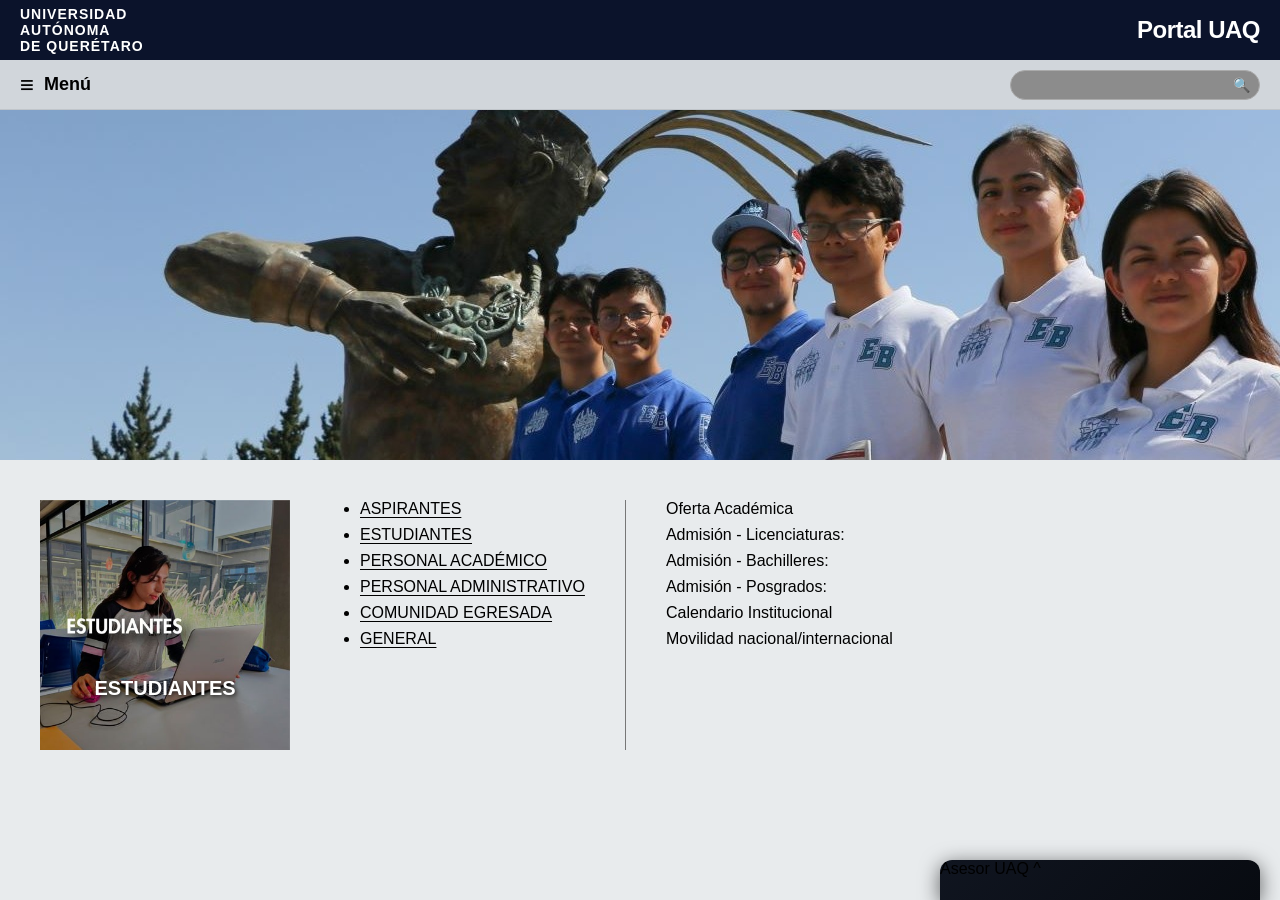
==== Html/principal.html @ ac98ac8f "Front actualizado? con un poco del chatbot listo, falta arrelgar errores de frontend y añadir cosas" ====
<!DOCTYPE html>
<html lang="es">
<head>
    <meta charset="UTF-8">
    <meta name="viewport" content="width=device-width, initial-scale=1.0">
    <title>Portal UAQ</title>
    <link rel="stylesheet" href="principal.css">
</head>
<body>

    <header class="main-header">
        <div class="logo-container">
            UNIVERSIDAD<br>AUTÓNOMA<br>DE QUERÉTARO
        </div>
        <div class="portal-title">Portal UAQ</div>
    </header>

    <div class="sub-header">
        <div class="menu-toggle" id="menuToggleBtn">
            <span class="hamburger-icon">≡</span> Menú
        </div>
        <div class="search-bar">
            <input type="text" placeholder="">
            <span class="search-icon">🔍</span>
        </div>
    </div>

    <div class="layout-container">
        
        <nav class="sidebar" id="sidebarMenu">
            <ul>
                <li>HORARIO</li>
                <li>SALONES</li>
                <li>MATERIAS</li>
                <li>PROFESORES</li>
                <li>EVENTOS</li>
                <li>TRAMITES</li>
                <li>PERFIL</li>
            </ul>
        </nav>

        <main class="main-content" id="mainContent">
            
            <section class="hero-section">
                <img src="WhatsApp Image 2026-04-17 at 7.28.06 PM.jpeg" class="hero-image" alt="Estudiantes">
                <div class="arrow left"></div>
                <div class="arrow right"></div>
            </section>

            <section class="info-section">
                <div class="image-card" >
                    <img src="WhatsApp Image 2026-04-17 at 7.28.13 PM.jpeg" width="250" height="250" alt="Estudiante programando">
                    <div class="image-card-title">ESTUDIANTES</div>
                </div>

                <div class="links-container">
                    <ul class="primary-links">
                        <li>ASPIRANTES</li>
                        <li>ESTUDIANTES</li>
                        <li>PERSONAL ACADÉMICO</li>
                        <li>PERSONAL ADMINISTRATIVO</li>
                        <li>COMUNIDAD EGRESADA</li>
                        <li>GENERAL</li>
                    </ul>
                    <ul class="secondary-links">
                        <li>Oferta Académica</li>
                        <li>Admisión - Licenciaturas:</li>
                        <li>Admisión - Bachilleres:</li>
                        <li>Admisión - Posgrados:</li>
                        <li>Calendario Institucional</li>
                        <li>Movilidad nacional/internacional</li>
                    </ul>
                </div>
            </section>
        </main>
    </div>

    <div class="ai-chat-widget" id="aiChatWidget">
        <div class="resizer" id="chatResizer"></div>
        <div class="chat-header" id="chatHeader">
            Asesor UAQ
            <span class="collapse-icon">^</span>
        </div>
        </div>
        <div class="chat-body" id="chatBody">
            <div id="messages">
                </div>
            <div class="chat-input-area">
                <input type="text" id="userInput" placeholder="Escribe tu mensaje...">
                <button id="sendButton">
                    <svg width="24" height="24" viewBox="0 0 24 24" fill="none" xmlns="http://www.w3.org/2000/svg">
                        <path d="M2.01 21L23 12L2.01 3L2 10L17 12L2 14L2.01 21Z" fill="#3D85C6"/>
                    </svg>
                </button>
            </div>
        </div>
    </div>
    <script src="chat.js"></script>
    <script>
        const menuBtn = document.getElementById('menuToggleBtn');
        const sidebar = document.getElementById('sidebarMenu');
        const mainContent = document.getElementById('mainContent');

        menuBtn.addEventListener('click', () => {
            // Alterna la clase 'open' en el sidebar
            sidebar.classList.toggle('open');
            // Alterna la clase 'shifted' en el contenido para empujarlo
            mainContent.classList.toggle('shifted');
        });
    </script>
</body>
</html>
---- Html/principal.css ----
/* Reseteo general */
* {
    box-sizing: border-box;
    margin: 0;
    padding: 0;
    font-family: 'Segoe UI', Tahoma, Geneva, Verdana, sans-serif;
}

body {
    background-color: #e8ebed;
    overflow-x: hidden;
}

/* --- HEADER PRINCIPAL --- */
.main-header {
    background-color: #0b132b;
    color: white;
    display: flex;
    justify-content: space-between;
    align-items: center;
    padding: 10px 20px;
    height: 60px;
}

.logo-container {
    display: flex;
    align-items: center;
    font-size: 14px;
    font-weight: bold;
    letter-spacing: 1px;
}

.portal-title {
    font-size: 24px;
    font-weight: 800;
    letter-spacing: -0.5px;
}

/* --- SUB-HEADER --- */
.sub-header {
    background-color: #d1d6db;
    display: flex;
    justify-content: space-between;
    align-items: center;
    padding: 8px 20px;
    height: 50px;
    border-bottom: 1px solid #c0c5ca;
}

.menu-toggle {
    display: flex;
    align-items: center;
    font-size: 18px;
    font-weight: bold;
    cursor: pointer;
    user-select: none;
}

.hamburger-icon {
    font-size: 24px;
    margin-right: 10px;
}

.search-bar {
    position: relative;
    display: flex;
    align-items: center;
}

.search-bar input {
    border-radius: 20px;
    border: 1px solid #aaa;
    padding: 5px 35px 5px 15px;
    background-color: #8c8c8c;
    color: white;
    outline: none;
    width: 250px;
    height: 30px;
}

.search-bar input:focus {
    background-color: #7a7a7a;
}

.search-icon {
    position: absolute;
    right: 10px;
    color: white;
    font-size: 14px;
    cursor: pointer;
}

/* --- CONTENEDOR PRINCIPAL Y SIDEBAR --- */
.layout-container {
    display: flex;
    position: relative;
    min-height: calc(100vh - 110px);
    transition: transform 0.3s ease;
}

.sidebar {
    background-color: #dce0e5;
    width: 200px;
    position: absolute;
    left: -200px;
    top: 0;
    bottom: 0;
    z-index: 10;
    transition: left 0.3s ease;
    border-right: 1px solid #ccc;
}

.sidebar.open {
    left: 0;
}

.sidebar ul {
    list-style: none;
    padding: 20px 0;
}

.sidebar li {
    padding: 15px 20px;
    font-weight: 800;
    font-size: 15px;
    cursor: pointer;
}

.sidebar li:hover {
    background-color: #cdd1d6;
}

.main-content {
    flex-grow: 1;
    width: 100%;
    transition: margin-left 0.3s ease;
}

.main-content.shifted {
    margin-left: 200px;
}

/* --- SECCIÓN HERO --- */
.hero-section {
    position: relative;
    background-color: #6da5c0;
    height: 350px;
    display: flex;
    align-items: center;
    justify-content: space-between;
    overflow: hidden;
}

.arrow {
    z-index: 2;
    background-color: rgba(150, 150, 150, 0.5);
    color: white;
    font-size: 40px;
    padding: 20px 5px;
    cursor: pointer;
    user-select: none;
    clip-path: polygon(100% 0, 0 50%, 100% 100%);
    width: 40px;
    height: 80px;
}

.arrow.right {
    clip-path: polygon(0 0, 100% 50%, 0 100%);
}

/* --- SECCIÓN DE ENLACES --- */
.info-section {
    display: flex;
    padding: 40px;
    gap: 50px;
    background-color: #e8ebed;
}

.image-card {
    position: relative;
    width: 250px;
    height: 250px;
    background-color: #ccc;
}

.image-card-title {
    position: absolute;
    bottom: 20%;
    left: 0;
    width: 100%;
    text-align: center;
    color: white;
    font-weight: bold;
    font-size: 20px;
    text-shadow: 1px 1px 4px rgba(0,0,0,0.8);
}

.links-container {
    display: flex;
    gap: 40px;
    font-family: 'Times New Roman', Times, serif; 
}

.primary-links {
    list-style-type: disc;
    padding-left: 20px;
    border-right: 1px solid #777;
    padding-right: 40px;
}

.primary-links li {
    margin-bottom: 8px;
    text-decoration: underline;
    text-decoration-thickness: 1px;
    text-underline-offset: 3px;
    cursor: pointer;
    font-size: 16px;
}

.secondary-links {
    list-style-type: none;
}

.secondary-links li {
    margin-bottom: 8px;
    font-size: 16px;
}
/* --- WIDGET DE CHAT DE IA AJUSTABLE --- */
.ai-chat-widget {
    position: fixed;
    bottom: 0;
    right: 20px;
    width: 320px; /* Ancho inicial */
    min-width: 280px;
    max-width: 95vw;
    z-index: 1000;
    background: linear-gradient(135deg, #101520 0%, #080b11 100%);
    border-radius: 12px 12px 0 0;
    box-shadow: 0 4px 20px rgba(0, 0, 0, 0.6);
    overflow: hidden;
    display: flex;
    flex-direction: column;
    height: 40px; /* Altura colapsado */
    transition: height 0.3s ease, width 0.3s ease;
}

.ai-chat-widget.open {
    height: 500px; /* Altura inicial al abrir */
    min-height: 150px;
    max-height: 90vh;
    transition: none; /* Quitamos la transición al estar abierto para que el resize sea fluido */
}

/* Tirador para cambiar el tamaño (Top-Left) */
.resizer {
    width: 15px;
    height: 15px;
    position: absolute;
    top: 0;
    left: 0;
    cursor: nwse-resize;
    z-index: 1001;
    background: linear-gradient(135deg, rgba(255,255,255,0.2) 50%, transparent 50%);
    display: none; /* Oculto por defecto */
}

.ai-chat-widget.open .resizer {
    display: block; /* Solo se muestra cuando el chat está abierto */
}

/* Asegurar que el cuerpo del chat ocupe el espacio disponible */
.chat-body {
    flex: 1;
    display: none;
    flex-direction: column;
    overflow: hidden;
}

#messages {
    flex: 1;
    overflow-y: auto;
    padding: 15px;
    display: flex;
    flex-direction: column;
    gap: 10px;
}

.chat-input-area {
    padding: 10px;
    display: flex;
    align-items: center;
    gap: 10px;
    background-color: #101520;
}

#userInput {
    flex: 1;
    background: transparent;
    border: none;
    border-bottom: 1px solid rgba(255, 255, 255, 0.3);
    color: white;
    font-size: 14px;
    outline: none;
}

#userInput::placeholder {
    color: rgba(255, 255, 255, 0.5);
}

#sendButton {
    background: transparent;
    border: none;
    cursor: pointer;
    display: flex;
    align-items: center;
    justify-content: center;
}

/* Mensajes de chat (Nuevos estilos oscuros) */
.user-message, .ai-message {
    max-width: 80%;
    padding: 8px 12px;
    border-radius: 12px;
    font-size: 14px;
    line-height: 1.4;
    color: white;
}

.user-message {
    align-self: flex-end;
    background-color: #3D85C6; /* Azul como en el diseño */
}

.ai-message {
    align-self: flex-start;
    background-color: #333333; /* Gris oscuro como en el diseño */
}
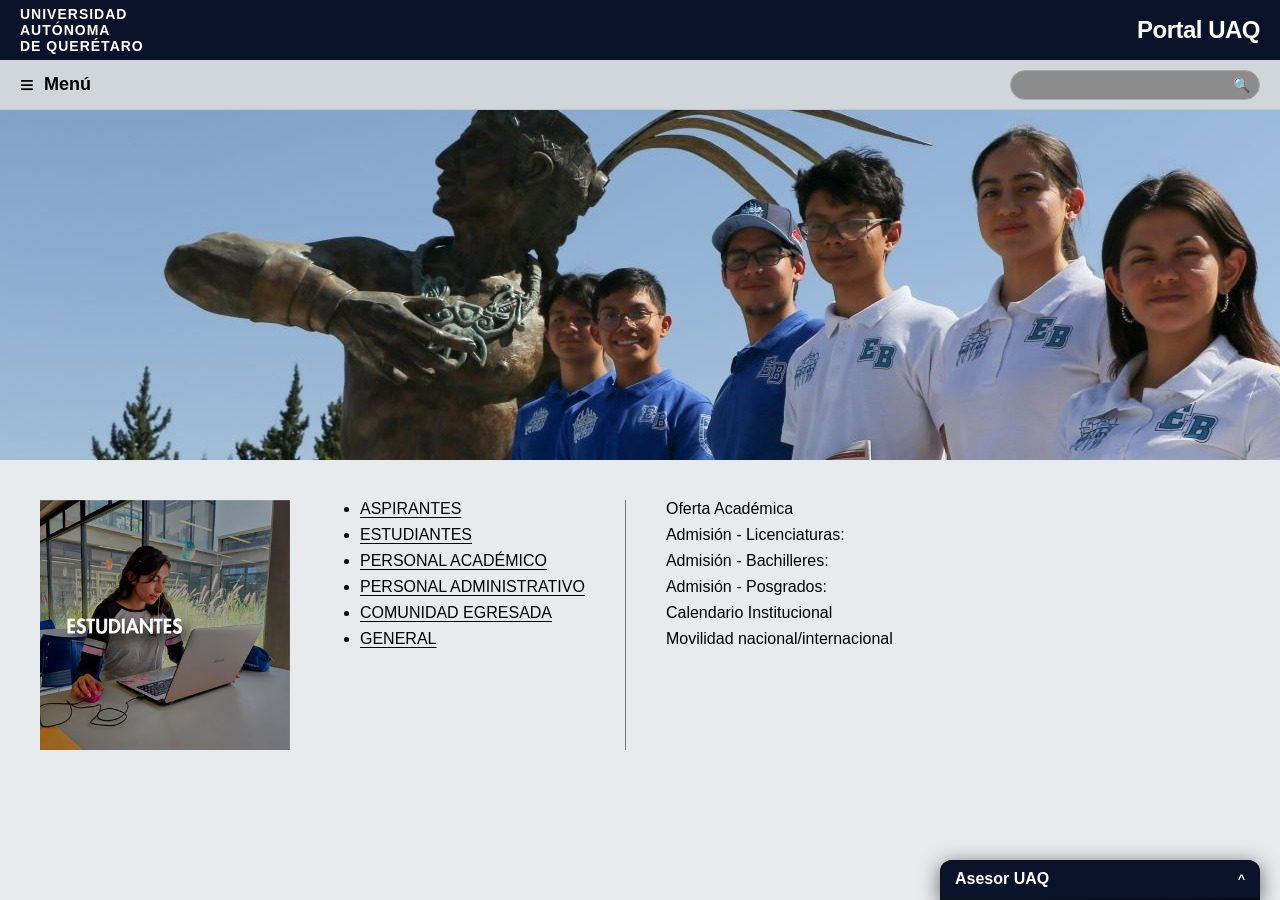
==== commit 2adf5768: "añadido manejo de api gemini, creo, no se si funciona pero espero que si, necesita ya tener la base " ====
--- a/Html/principal.html
+++ b/Html/principal.html
@@ -50,7 +50,6 @@
             <section class="info-section">
                 <div class="image-card" >
                     <img src="WhatsApp Image 2026-04-17 at 7.28.13 PM.jpeg" width="250" height="250" alt="Estudiante programando">
-                    <div class="image-card-title">ESTUDIANTES</div>
                 </div>
 
                 <div class="links-container">
@@ -81,13 +80,22 @@
             Asesor UAQ
             <span class="collapse-icon">^</span>
         </div>
-        </div>
         <div class="chat-body" id="chatBody">
             <div id="messages">
                 </div>
             <div class="chat-input-area">
-                <input type="text" id="userInput" placeholder="Escribe tu mensaje...">
-                <button id="sendButton">
+                <button id="ttsToggleBtn" class="control-btn" title="Activar voz de IA">
+                    <svg id="ttsIconOff" width="20" height="20" viewBox="0 0 24 24" fill="none" stroke="currentColor" stroke-width="2" stroke-linecap="round" stroke-linejoin="round"><polygon points="11 5 6 9 2 9 2 15 6 15 11 19 11 5"></polygon><line x1="23" y1="9" x2="17" y2="15"></line><line x1="17" y1="9" x2="23" y2="15"></line></svg>
+                    <svg id="ttsIconOn" style="display:none;" width="20" height="20" viewBox="0 0 24 24" fill="none" stroke="#3D85C6" stroke-width="2" stroke-linecap="round" stroke-linejoin="round"><polygon points="11 5 6 9 2 9 2 15 6 15 11 19 11 5"></polygon><path d="M19.07 4.93a10 10 0 0 1 0 14.14M15.54 8.46a5 5 0 0 1 0 7.07"></path></svg>
+                </button>
+
+                <input type="text" id="userInput" placeholder="Escribe o habla tu mensaje...">
+
+                <button id="micBtn" class="control-btn" title="Hablar">
+                    <svg id="micIcon" width="20" height="20" viewBox="0 0 24 24" fill="none" stroke="currentColor" stroke-width="2" stroke-linecap="round" stroke-linejoin="round"><path d="M12 2a3 3 0 0 0-3 3v7a3 3 0 0 0 6 0V5a3 3 0 0 0-3-3z"></path><path d="M19 10v2a7 7 0 0 1-14 0v-2"></path><line x1="12" y1="19" x2="12" y2="22"></line></svg>
+                </button>
+
+                <button id="sendButton" class="send-btn">
                     <svg width="24" height="24" viewBox="0 0 24 24" fill="none" xmlns="http://www.w3.org/2000/svg">
                         <path d="M2.01 21L23 12L2.01 3L2 10L17 12L2 14L2.01 21Z" fill="#3D85C6"/>
                     </svg>
--- a/Html/principal.css
+++ b/Html/principal.css
@@ -243,7 +243,31 @@
     height: 40px; /* Altura colapsado */
     transition: height 0.3s ease, width 0.3s ease;
 }
-
+/* --- ESTILOS DE LA CABECERA QUE FALTABAN --- */
+.chat-header {
+    background-color: #0b132b;
+    color: white;
+    padding: 10px 15px;
+    font-weight: bold;
+    font-size: 16px;
+    display: flex;
+    justify-content: space-between;
+    align-items: center;
+    cursor: pointer;
+}
+
+.collapse-icon {
+    font-size: 12px;
+}
+
+.ai-chat-widget.open .collapse-icon {
+    transform: rotate(180deg);
+}
+
+/* --- ESTA ES LA REGLA QUE HACE VISIBLE EL CHAT AL ABRIR --- */
+.ai-chat-widget.open .chat-body {
+    display: flex;
+}
 .ai-chat-widget.open {
     height: 500px; /* Altura inicial al abrir */
     min-height: 150px;
@@ -334,4 +358,44 @@
 .ai-message {
     align-self: flex-start;
     background-color: #333333; /* Gris oscuro como en el diseño */
+}
+/* --- NUEVOS CONTROLES DE AUDIO --- */
+.chat-input-area {
+    padding: 10px;
+    display: flex;
+    align-items: center;
+    gap: 8px; /* Reduje el gap para que quepan los nuevos botones */
+    background-color: #101520;
+}
+
+.control-btn, .send-btn {
+    background: transparent;
+    border: none;
+    cursor: pointer;
+    display: flex;
+    align-items: center;
+    justify-content: center;
+    color: #888;
+    transition: color 0.3s ease, transform 0.1s;
+    padding: 5px;
+}
+
+.control-btn:hover {
+    color: #fff;
+}
+
+.control-btn:active, .send-btn:active {
+    transform: scale(0.9);
+}
+
+/* Animación cuando el micrófono está grabando */
+.control-btn.recording {
+    color: #E8002D;
+    animation: pulse-mic 1.5s infinite;
+}
+
+@keyframes pulse-mic {
+    0% { transform: scale(1); opacity: 1; }
+    50% { transform: scale(1.1); opacity: 0.7; }
+    100% { transform: scale(1); opacity: 1; }
 }
